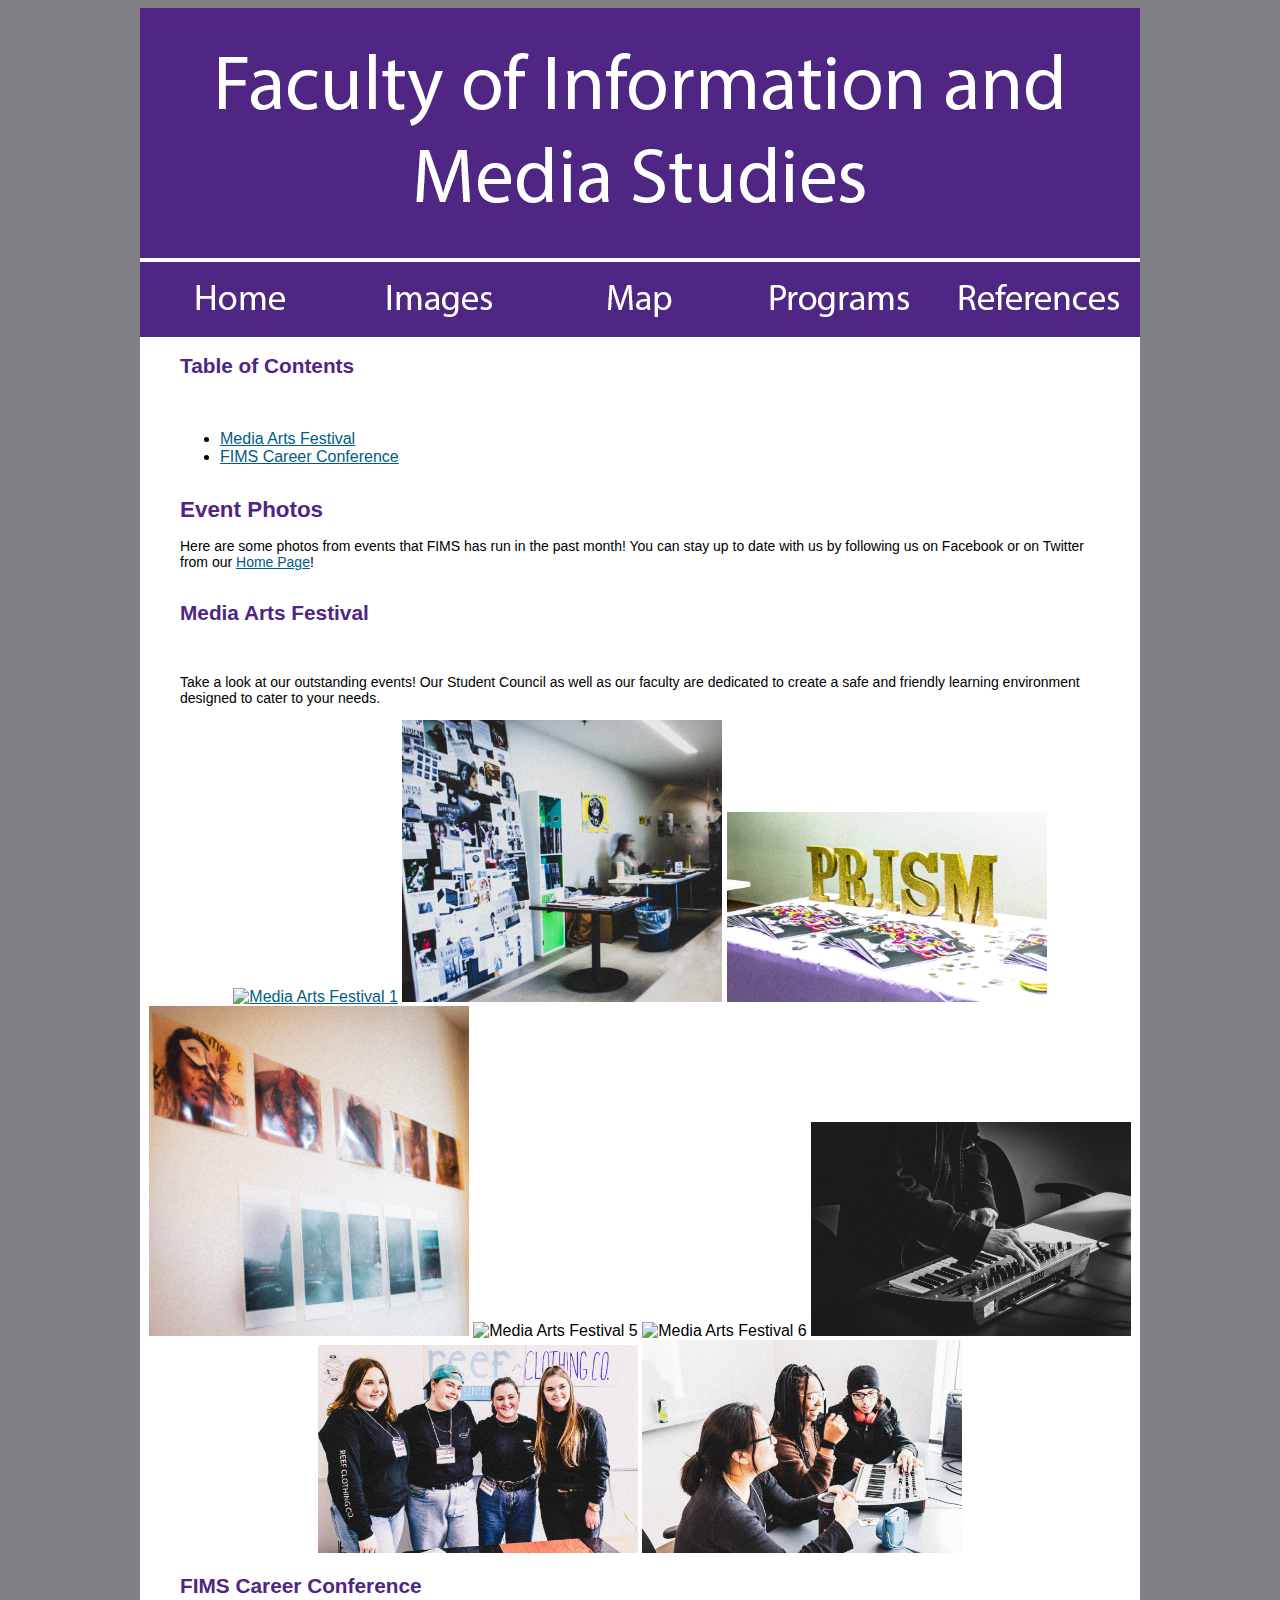
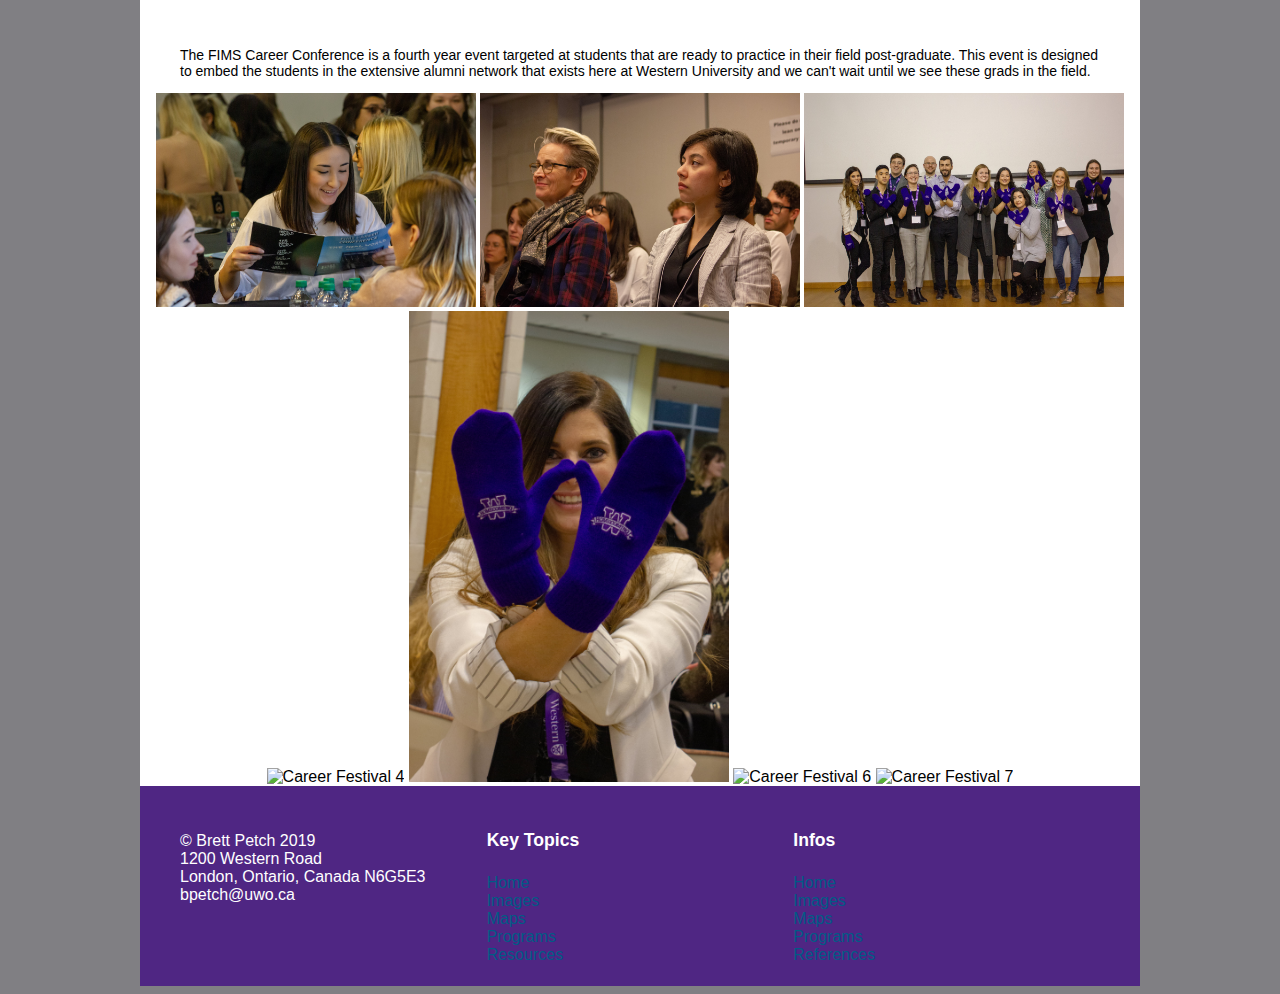
==== major/images.html @ 3eca5ef2 "Major Deployment" ====
<!DOCTYPE html>
<html lang="en">
<head>
    <meta charset="UTF-8">
    <title>Media, Information and Technoculture at Western University - Home</title>
    <link rel="stylesheet" type="text/css" href="style.css">
</head>
<body>
<table class="tbl" cellspacing="0" cellpadding="0" width="1000">
    <colgroup>
        <col span="5">
    </colgroup>
    <thead style="padding: 0;">
        <tr>
            <td colspan="5">
                <img src="images/banner.jpg" alt="Faculty of Information and Media Studies" title="Faculty of Information and Media Studies" class="banner">
            </td>
        </tr>
        <colgroup>
            <col span="5">
        </colgroup>
        <tr class="nav">
            <td><a href="index.html"><div class="navbutton home" alt="home"></div></a></td>
            <td><a href="images.html"><div class="navbutton images" alt="images"></div></a></td>
            <td><a href="map.html"><div class="navbutton maps" alt="maps"></div></a></td>
            <td><a href="programs.html"><div class="navbutton programs" alt="programs"></div></a></td>
            <td><a href="references.html"><div class="navbutton references" alt="references"></div></a></td>
        </tr>
    </thead>
    <tbody>
    <tr>
        <td colspan="5" style="padding-left: 40px;">
            <h2>Table of Contents</h2>
            <br/>
            <ul>
                <li><a href="#maf">Media Arts Festival</a></li>
                <li><a href="#career">FIMS Career Conference</a></li>
            </ul>
        </td>
    </tr>
        <tr>
            <td colspan="5" style="padding-left: 40px; padding-right: 40px;"><h1>Event Photos</h1>
                <p>Here are some photos from events that FIMS has run in the past month! You can stay up to date with us by following us on Facebook or on Twitter from our <a href="index.html">Home Page</a>!</p>
            </td>
        </tr>
        <tr>
            <td colspan="5" style="padding-left: 40px;"><h2 id="maf">Media Arts Festival</h2>
            <br/>
            <p>Take a look at our outstanding events! Our Student Council as well as our faculty are dedicated to create a safe and friendly learning environment designed to cater to your needs.</p></td>
        </tr>
        <tr>
            <td colspan="5" width="1000" align="center">
                <div class="gallery">
                    <a href="images/maf1.jpg" target="_blank"><img src="images/maf1.jpg" alt="Media Arts Festival 1" title="Media Arts Festival 1"></a>
                    <img src="images/maf2.jpg" alt="Media Arts Festival 2" title="Media Arts Festival 2">
                    <img src="images/maf3.jpg" alt="Media Arts Festival 3" title="Media Arts Festival 3">
                    <img src="images/maf4.jpg" alt="Media Arts Festival 4" title="Media Arts Festival 4">
                    <img src="images/maf5.jpg" alt="Media Arts Festival 5" title="Media Arts Festival 5">
                    <img src="images/maf6.jpg" alt="Media Arts Festival 6" title="Media Arts Festival 6">
                    <img src="images/maf7.jpg" alt="Media Arts Festival 7" title="Media Arts Festival 7">
                    <img src="images/maf8.jpg" alt="Media Arts Festival 8" title="Media Arts Festival 8">
                    <img src="images/maf9.jpg" alt="Media Arts Festival 9" title="Media Arts Festival 9">
                </div>
            </td>
        </tr>
        <tr>
            <td colspan="5" style="padding-left: 40px; padding-right: 40px"><h2 id="career">FIMS Career Conference</h2>
            <br>
            <p>The FIMS Career Conference is a fourth year event targeted at students that are ready to practice in their field post-graduate. This event is designed to embed the students in the extensive alumni network that exists here at Western University and we can't wait until we see these grads in the field.</p></td>
        </tr>
        <tr>
            <td colspan="5" width="1000" align="center">
                <div class="gallery">
                    <img src="images/career1.jpg" alt="Career Festival 1" title="Career Festival 1">
                    <img src="images/career2.jpg" alt="Career Festival 2" title="Career Festival 2">
                    <img src="images/career3.jpg" alt="Career Festival 3" title="Career Festival 3">
                    <img src="images/career4.jpg" alt="Career Festival 4" title="Career Festival 4">
                    <img src="images/career7.jpg" alt="Career Festival 5" title="Career Festival 5">
                    <img src="images/career5.jpg" alt="Career Festival 6" title="Career Festival 6">
                    <img src="images/career6.jpg" alt="Career Festival 7" title="Career Festival 7">
                </div>
            </td>
        </tr>
        <tr>

        </tr>

    </tbody>
    <tfoot>
    <tr>
        <td colspan="5" style="padding-left: 40px; padding-right: 40px;">
            <div style="display: table; width: 100%; table-layout: fixed;">
                    <span style="display: table-cell; text-align: left;">
                            <span style="display: block; text-align: left;">&copy; Brett Petch 2019</span>
                            <span style="display: block; text-align: left;">1200 Western Road</span>
                            <span style="display: block; text-align: left;">London, Ontario, Canada N6G5E3</span>
                            <span style="display: block; text-align: left;">bpetch@uwo.ca</span>
                    </span>
                <span style="display: table-cell; text-align: left;"><h4>Key Topics</h4>
                        <span style="display: block; text-align: left;"><a href="index.html">Home</a></span>
                        <span style="display: block; text-align: left;"><a href="images.html">Images</a></span>
                        <span style="display: block; text-align: left;"><a href="map.html">Maps</a></span>
                        <span style="display: block; text-align: left;"><a href="programs.html">Programs</a></span>
                        <span style="display: block; text-align: left;"><a href="references.html">Resources</a></span>
                    </span>
                <span style="display: table-cell; text-align: left;"><h4>Infos</h4>
                        <span style="display: block; text-align: left;"><a href="index.html">Home</a></span>
                        <span style="display: block; text-align: left;"><a href="images.html">Images</a></span>
                        <span style="display: block; text-align: left;"><a href="map.html">Maps</a></span>
                        <span style="display: block; text-align: left;"><a href="programs.html">Programs</a></span>
                        <span style="display: block; text-align: left;"><a href="references.html">References</a></span>
                    </span>
            </div>
        </td>
    </tr>
    </tfoot>
</table>
</body>
</html>
---- major/style.css ----
body {
    background-color: #807F83;
    font-family: Arial, sans-serif;
}
table {
    margin-left: auto;
    margin-right: auto;
    width: 1000px;
    background-color: white;
}
.navbutton {
    width: 200px;
    height: 75px;
}
.home {
    background-image: url("images/home.jpg");
}
.home:hover {
    background-image: url("images/home.roll.jpg");
}
.images {
    background-image: url("images/images.jpg")
}
.images:hover {
    background-image: url("images/images.roll.jpg");
}
.maps {
    background-image: url("images/map.jpg");
}
.maps:hover {
    background-image: url("images/map.roll.jpg");
}
.programs {
    background-image: url("images/programs.jpg");
}
.programs:hover {
    background-image: url("images/programs.roll.jpg");
}
.references {
    background-image: url("images/references.jpg");
}
.references:hover {
    background-image: url("images/references.roll.jpg");
}
.nav {
    width: 1000px;
    height: 75px;
}
.banner {
    width: 1000px;
    height: 250px;
    background-size: cover;
}
.btn {
    width: 200px;
    height: 75px;
    filter: grayscale(0.8);
}
.btn:hover {
    filter: grayscale(0.1);
}
.banner {
    width: 1000px;
}
.tbl {
    width: 1000px;
}
tbody tr td {
}
a:link {
    color: #015b86;
}
a:hover {
    color: #029feb;
}
h1 {
    color: #4f2683;
    font-weight: bold;
    font-size: 140%
}
h2 {
    color: #4f2683;
    font-weight: bold;
    font-size: 130%;
}
h3 {
    color: #4f2683;
    font-size: 120%;
}
h4 {
    color: #4f2683;
    font-weight: 140%;
    font-size: 110%
}
p {
    font-size: 14px;
    color: #000000;
}
th {
    color: #333333;
}
tfoot {
    height: 200px;
    width: 1000px;
    background-color: #4f2683;
    background-size: cover;
    color: #FFFFFF;
    font-size: 100%
}
tfoot tr {
    height: 200px;
    width: 1000px;
    background-color: #4f2683;
    background-size: cover;
    color: #FFFFFF;
    font-size: 100%
}
tfoot tr td {
    height: 200px;
    width: 1000px;
    background-color: #4f2683;
    background-size: cover;
    color: #FFFFFF;
    font-size: 100%
}
.btm {
    display: inline;
}
.gallery img{
    margin-left: auto;
    margin-right: auto;
    width: 320px;
}
tfoot a {
    text-decoration: white;
    color: white;
    text-underline: white;
}
tfoot a:visited {
    text-decoration: white;
    color: white;
    text-underline: white;
}
tfoot a:active {
     text-decoration: white;
     color: white;
     text-underline: white;
 }
tfoot h4 {
    color: white;
}
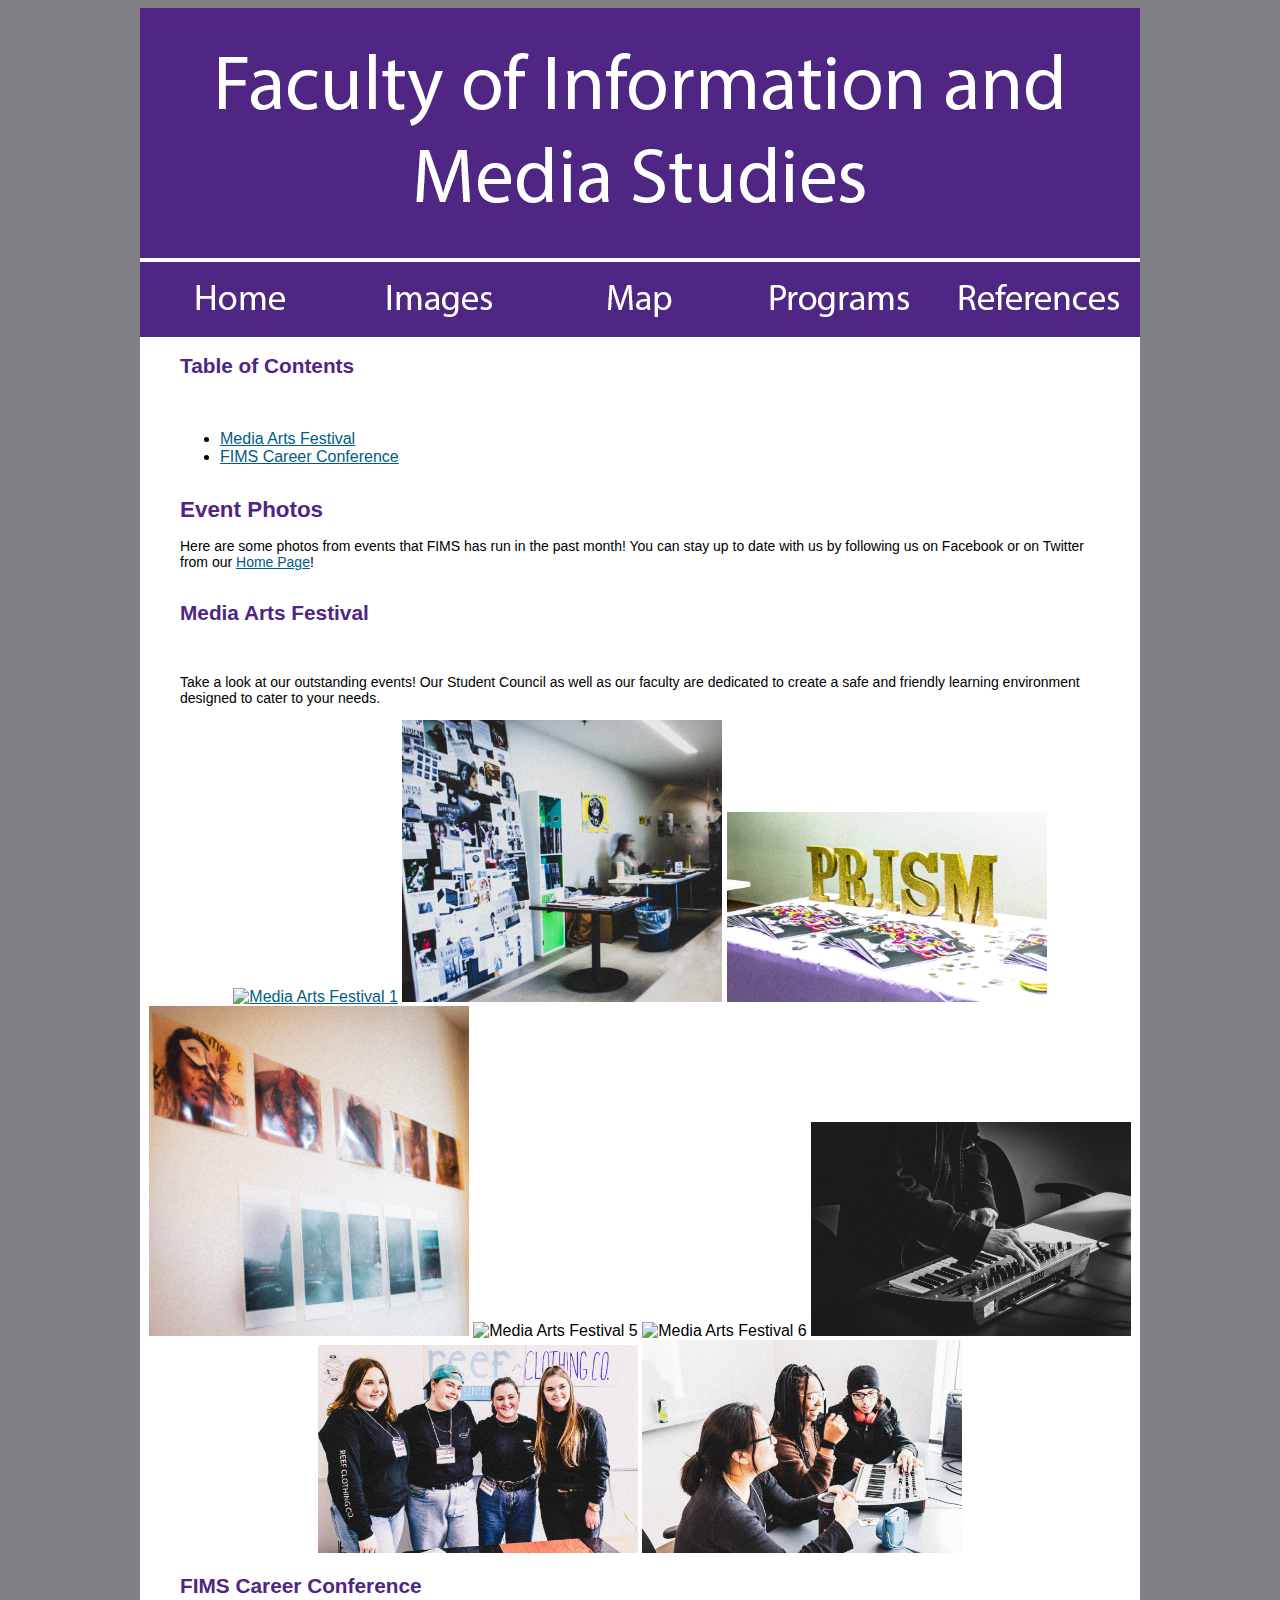
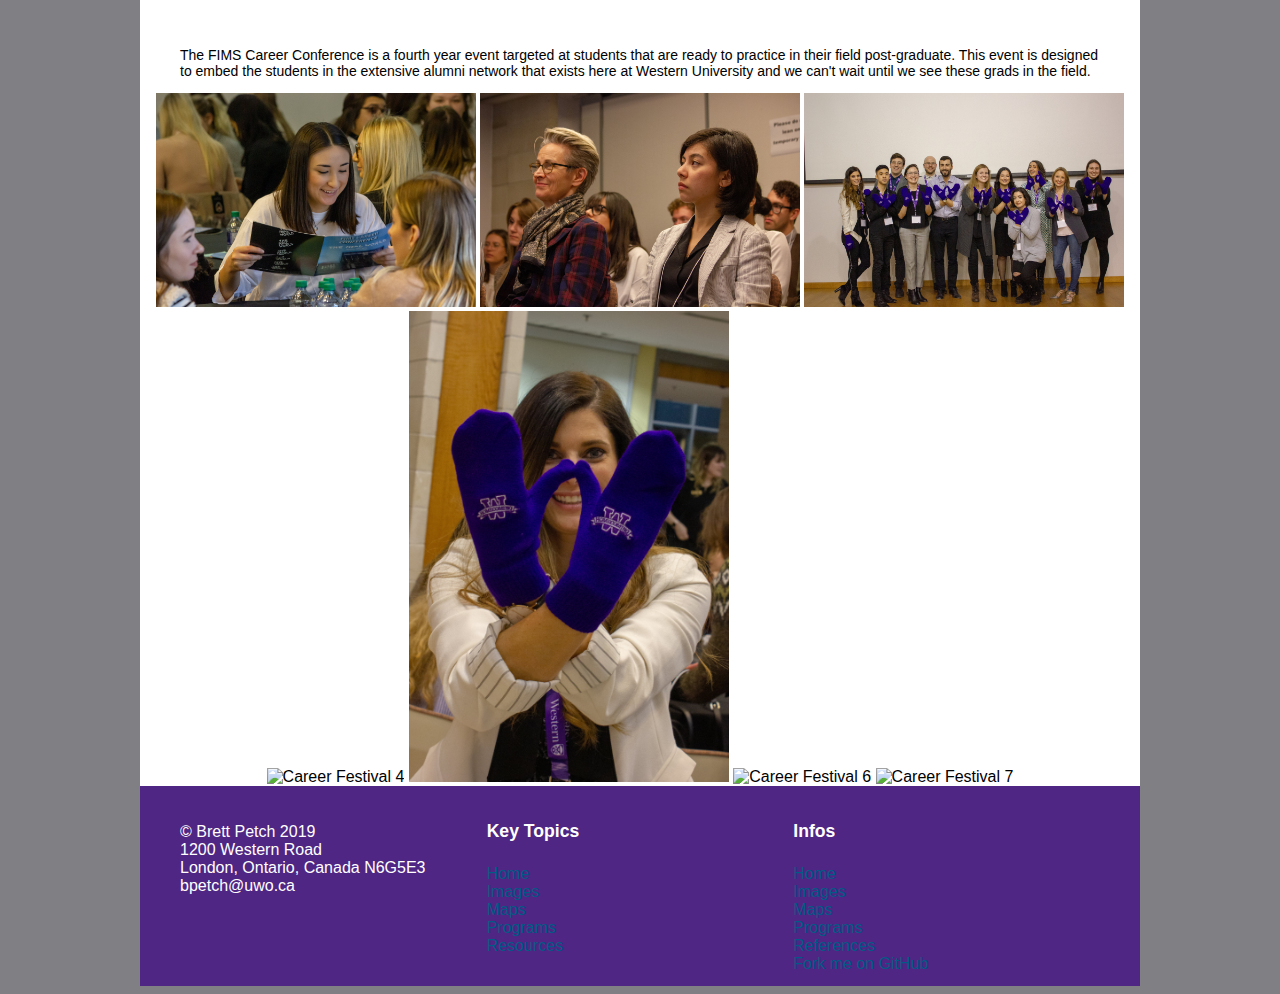
==== commit ad3f99cd: "push" ====
--- a/major/images.html
+++ b/major/images.html
@@ -109,6 +109,7 @@
                         <span style="display: block; text-align: left;"><a href="map.html">Maps</a></span>
                         <span style="display: block; text-align: left;"><a href="programs.html">Programs</a></span>
                         <span style="display: block; text-align: left;"><a href="references.html">References</a></span>
+                        <span style="display: block; text-align: left;"><a href="https://github.com/brettpetch/CS1033B/">Fork me on GitHub</a></span>
                     </span>
             </div>
         </td>
@@ -116,4 +117,4 @@
     </tfoot>
 </table>
 </body>
-</html>+</html>
